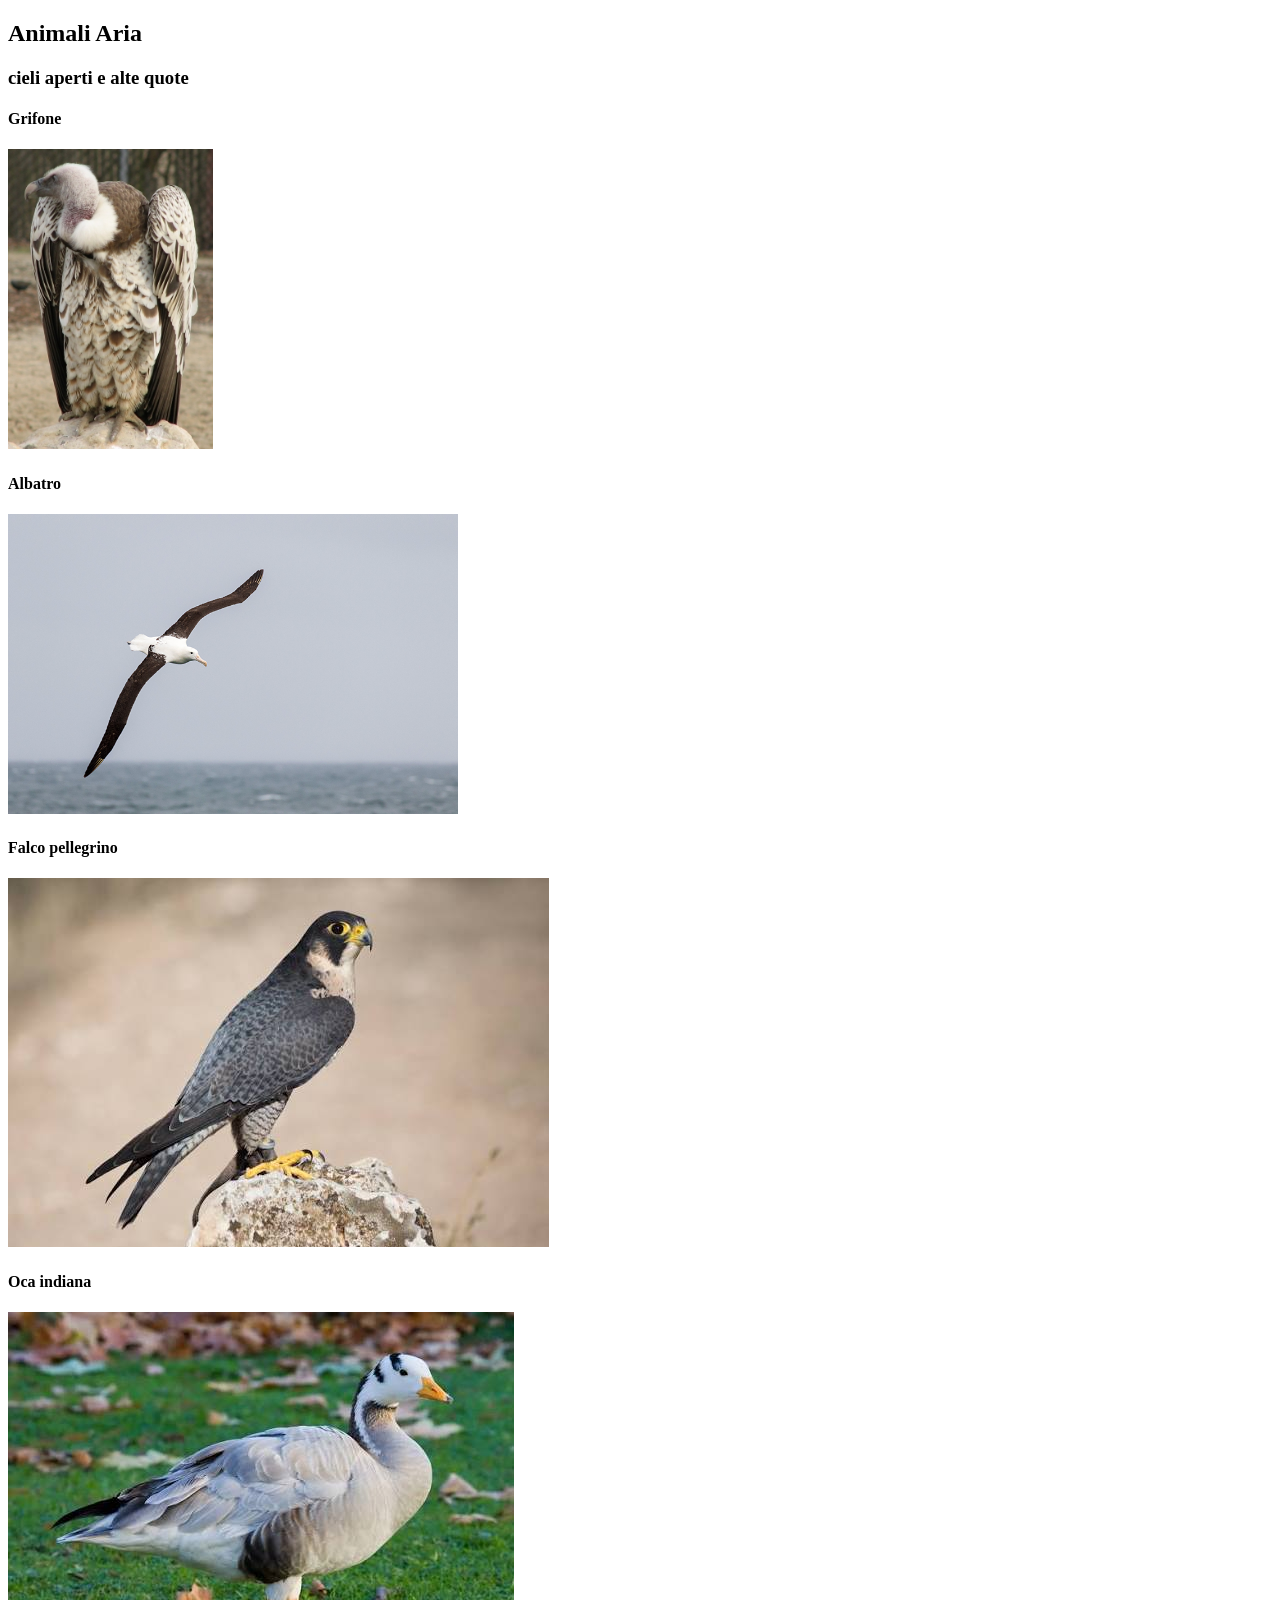
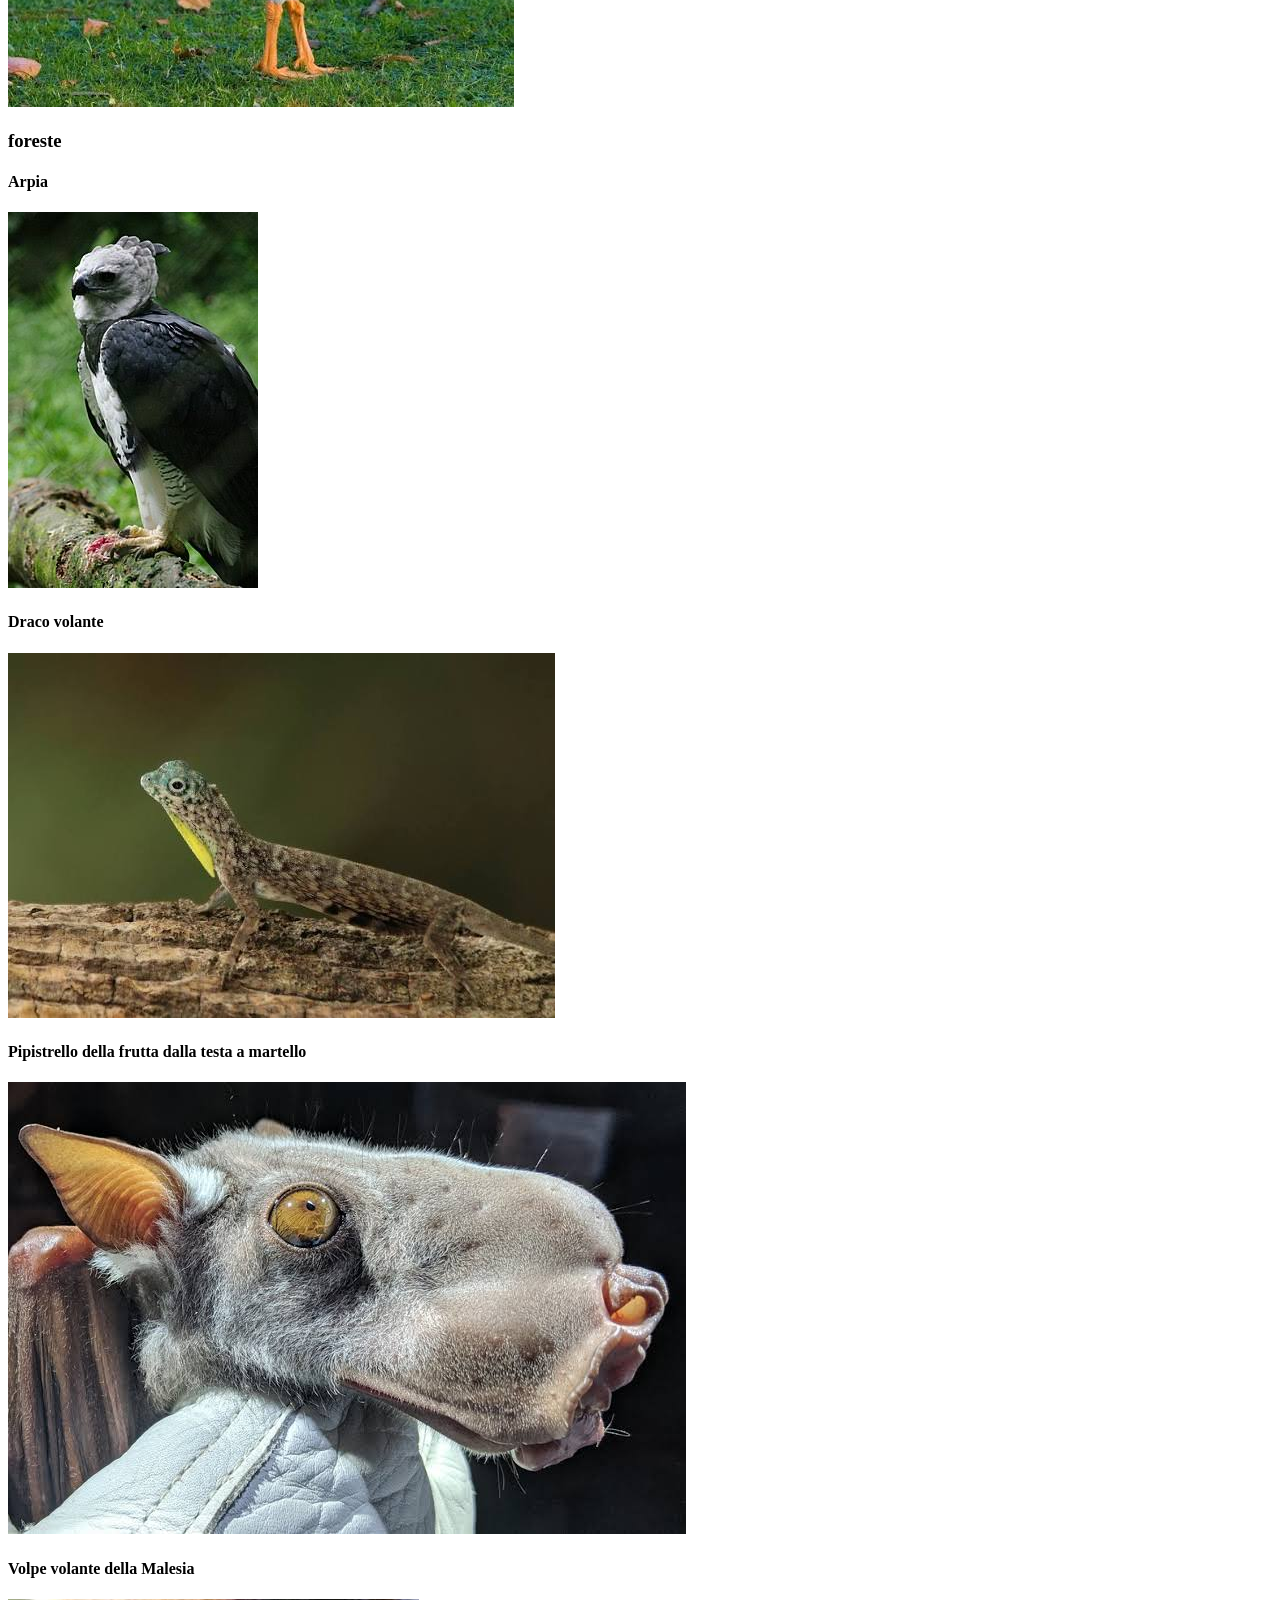
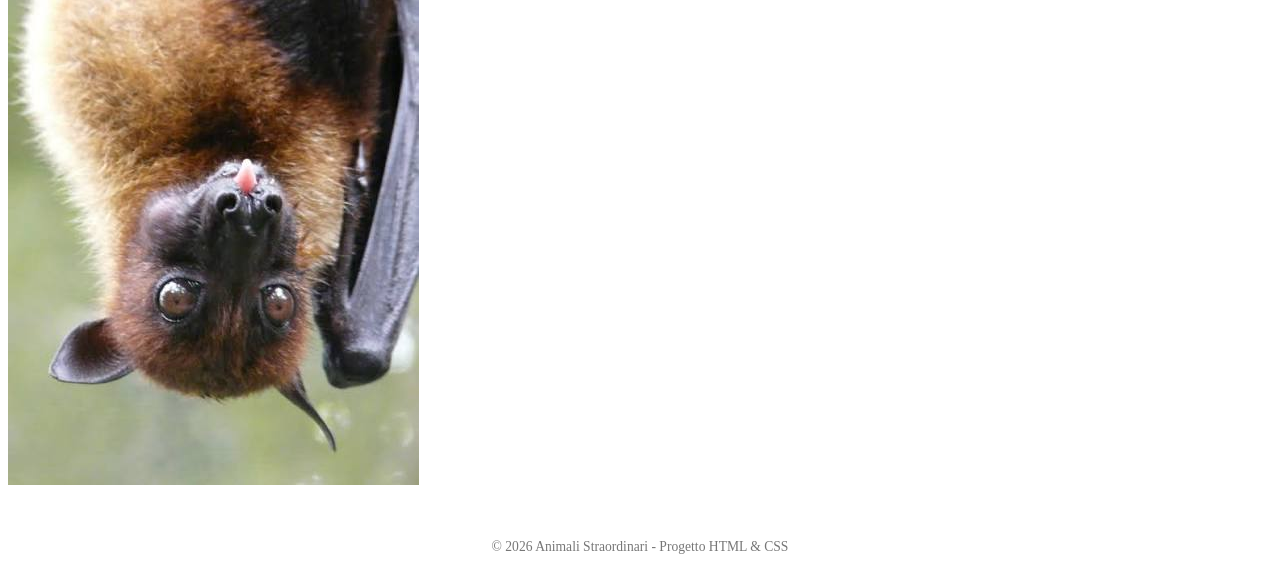
==== aria.html @ 8d8f001f "aggiunta navigazione" ====
<!DOCTYPE html>
<html lang="it">
<head>
    <meta charset = "UTF-8">
    <title>My First Website | Animali Aria</title>
    <link rel = "icon" href = "images/html.png" type="image/x.icon">
    <link rel="stylesheet" href="style.css">
</head>
<body>
        <section id="aria" class="main-category">
            <h2>Animali Aria</h2>
            <section>
                <h3>cieli aperti e alte quote</h3>

                    <h4 class="testo-centrato">Grifone</h4>
                    <img src="images/grifone.jpg" alt="grifone" height="300">

                    <h4 class="testo-centrato">Albatro</h4>
                    <img src="images/albatro.png" alt="albatro" height="300">
                        
                    <!--scheda 3(falco pellegrino)-->
                    <h4 class="testo-centrato">Falco pellegrino</h4>
                    <img src="images/falco pellegrino.jpg" alt="falco pellegrino" >

                    <!--scheda 4(oca indiana)-->
                    <h4 class="testo-centrato">Oca indiana</h4>
                    <img src="images/oca indiana.jpg" alt="oca indiana" >
                    
                <h3 >foreste</h3>
                    <h4 class="testo-centrato">Arpia</h4>
                    <img src="images/arpia.jpg" alt="arpia">
                    
                    <h4 class="testo-centrato">Draco volante </h4>
                    <img src="images/draco volante.jpg" alt="draco volante">
                    
                    <h4 class="testo-centrato">Pipistrello della frutta dalla testa a martello </h4>
                    <img src="images/pipistrello dalla testa a martello.jpg" alt="pipistrello dalla testa a martello">
                    
                    <h4 class="testo-centrato">Volpe volante della Malesia</h4>
                    <img src="images/volpe volante malesia.jpg" alt="volpe volante">
                         
            </section>
        </section>
</body>
<footer style="text-align: center; margin-top: 50px; color: #777; font-size: 0.85rem;">
    <p>© 2026 Animali Straordinari - Progetto HTML & CSS</p>
</footer>
</html>
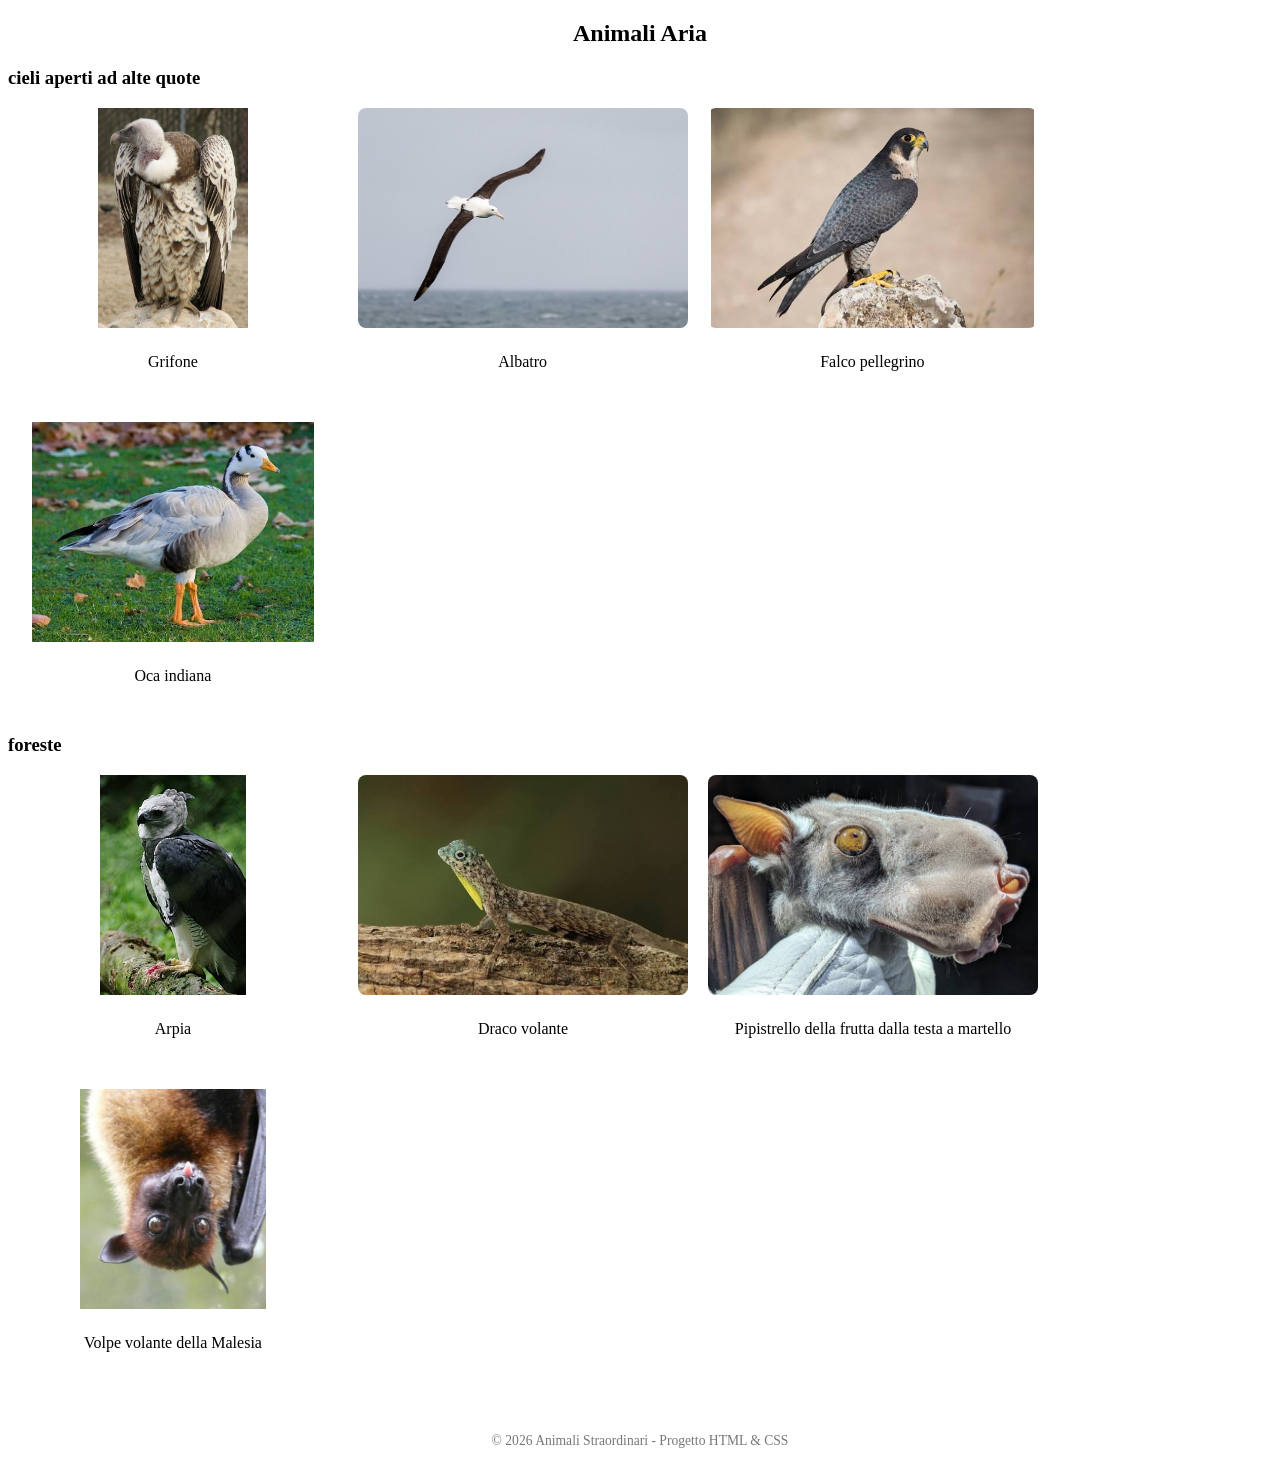
==== commit 09b5446c: "aggiunto galleria aria e aggiornato video main" ====
--- a/aria.html
+++ b/aria.html
@@ -4,44 +4,72 @@
     <meta charset = "UTF-8">
     <title>My First Website | Animali Aria</title>
     <link rel = "icon" href = "images/html.png" type="image/x.icon">
-    <link rel="stylesheet" href="style.css">
+    <link rel="stylesheet" href="CSS/aria_style.css">
 </head>
 <body>
-        <section id="aria" class="main-category">
+        <section id="aria" >
             <h2>Animali Aria</h2>
-            <section>
-                <h3>cieli aperti e alte quote</h3>
+            <h3>cieli aperti ad alte quote</h3>
+            <section class="gallery">
+                    <!--galleria cieli aperti-->
+                    <div class="grid-gallery">
+                        <!--scheda 1-->
+                        <div>    
+                            <img src="images/grifone.jpg" alt="grifone" class="immagine-scheda" >
+                            <div class ="testo-centrato">Grifone</div>
+                        </div>
 
-                    <h4 class="testo-centrato">Grifone</h4>
-                    <img src="images/grifone.jpg" alt="grifone" height="300">
+                        <!--scheda 2-->
+                        <div>  
+                            <img src="images/albatro.png" alt="alb8tro" class="immagine-scheda" >
+                            <div class="testo-centrato">Albatro</div>
+                        </div>
 
-                    <h4 class="testo-centrato">Albatro</h4>
-                    <img src="images/albatro.png" alt="albatro" height="300">
+                        <!--scheda 3-->
+                        <div>    
+                            <img src="images/falco pellegrino.jpg" alt="falco pellegrino" class="immagine-scheda" >
+                            <div class="testo-centrato">Falco pellegrino</div>
+                        </div>
                         
-                    <!--scheda 3(falco pellegrino)-->
-                    <h4 class="testo-centrato">Falco pellegrino</h4>
-                    <img src="images/falco pellegrino.jpg" alt="falco pellegrino" >
+                        <!--scheda 4-->
+                        <div>    
+                            <img src="images/oca indiana.jpg" alt="oca indiana" class="immagine-scheda">
+                            <div class="testo-centrato">Oca indiana</div>
+                        </div>
+     
+                    </div>
+            </section>
+            <h3>foreste</h3>
+            <section class="gallery">
+                    <!--galleria foreste-->
+                    <div class="grid-gallery">
+                        <!--scheda 5-->
+                        <div>
+                            <img src="images/arpia.jpg" alt="arpia" class="immagine-scheda">
+                            <div class="testo-centrato">Arpia</div>
+                        </div>
 
-                    <!--scheda 4(oca indiana)-->
-                    <h4 class="testo-centrato">Oca indiana</h4>
-                    <img src="images/oca indiana.jpg" alt="oca indiana" >
-                    
-                <h3 >foreste</h3>
-                    <h4 class="testo-centrato">Arpia</h4>
-                    <img src="images/arpia.jpg" alt="arpia">
-                    
-                    <h4 class="testo-centrato">Draco volante </h4>
-                    <img src="images/draco volante.jpg" alt="draco volante">
-                    
-                    <h4 class="testo-centrato">Pipistrello della frutta dalla testa a martello </h4>
-                    <img src="images/pipistrello dalla testa a martello.jpg" alt="pipistrello dalla testa a martello">
-                    
-                    <h4 class="testo-centrato">Volpe volante della Malesia</h4>
-                    <img src="images/volpe volante malesia.jpg" alt="volpe volante">
-                         
+                        <!--scheda 6-->
+                        <div>     
+                            <img src="images/draco volante.jpg" alt="draco volante" class="immagine-scheda">
+                            <div class="testo-centrato">Draco volante </div>
+                        </div>
+                        <!--scheda 7-->
+                        <div>
+                            <img src="images/pipistrello dalla testa a martello.jpg" alt="pipistrello dalla testa a martello" class="immagine-scheda">
+                            <div class="testo-centrato">Pipistrello della frutta dalla testa a martello </div>
+                        </div>
+                        <!--scheda 8-->
+                        <div>
+                            <img src="images/volpe volante malesia.jpg" alt="volpe volante" class="immagine-scheda"> 
+                            <div class="testo-centrato">Volpe volante della Malesia</div>
+                        </div>
+                    </div>
             </section>
+            
         </section>
 </body>
+
 <footer style="text-align: center; margin-top: 50px; color: #777; font-size: 0.85rem;">
     <p>© 2026 Animali Straordinari - Progetto HTML & CSS</p>
 </footer>
--- a/CSS/aria_style.css
+++ b/CSS/aria_style.css
@@ -0,0 +1,33 @@
+h2 {
+    text-align: center;
+}
+
+.gallery {
+    display: flex;
+    flex-wrap: wrap;
+    justify-content: flex-start;
+}
+
+.grid-gallery {
+    display: grid;
+    grid-template-columns: repeat(3, 1fr);
+    align-items: start;
+    gap: 20px;
+}
+
+.immagine-scheda {
+    width: 100%;
+    height: 220px;
+    object-fit: contain;
+    object-position: center;
+    border-radius: 8px;
+}
+
+.testo-centrato {
+    text-align: center;
+    min-height: 60px;
+    display: flex;
+    align-items: center;       /* Centra il testo verticalmente dentro il suo box */
+    justify-content: center;   /* Centra il testo orizzontalmente */
+    margin-bottom: 10px;
+}
